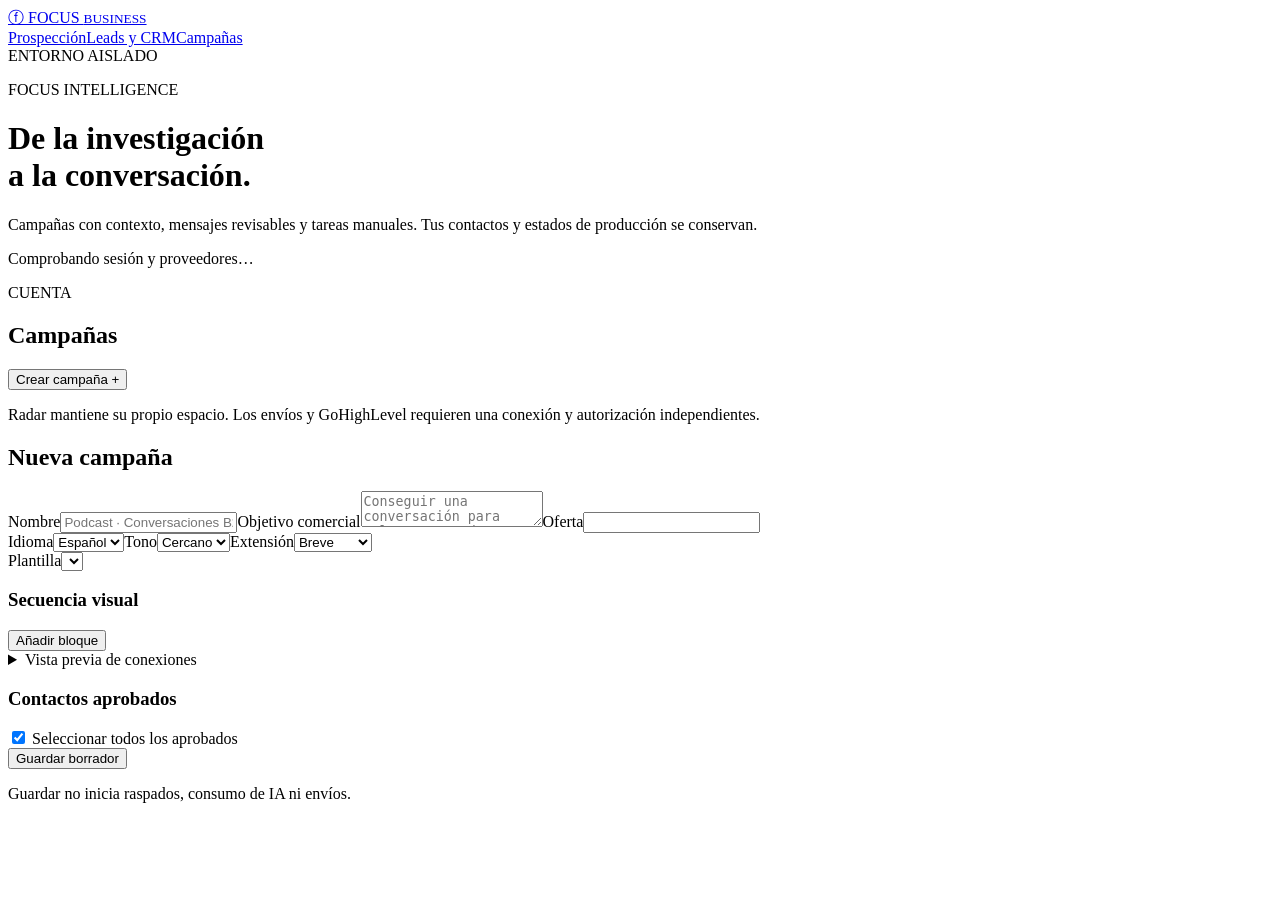
==== app/templates/campaigns.html @ 1ea92400 "Add private Focus Intelligence sandbox with real OpenAI and durable state" ====
<!doctype html><html lang="es"><head><meta charset="utf-8"><meta name="viewport" content="width=device-width,initial-scale=1"><title>Focus Intelligence · Campañas</title><link rel="icon" href="/static/favicon.svg"><link rel="stylesheet" href="/static/intelligence.css"></head>
<body><header><a class="brand" href="/portal">ⓕ <span>FOCUS <small>BUSINESS</small></span></a><nav><a href="/portal#sources">Prospección</a><a href="/portal#results">Leads y CRM</a><a class="active" href="/campaigns">Campañas</a></nav><span>ENTORNO AISLADO</span></header>
<main><div class="intro"><p class="eyebrow">FOCUS INTELLIGENCE</p><h1>De la investigación<br>a la conversación.</h1><p>Campañas con contexto, mensajes revisables y tareas manuales. Tus contactos y estados de producción se conservan.</p></div>
<aside class="notice" id="mode">Comprobando sesión y proveedores…</aside><div id="error" role="alert" hidden></div>
<div class="workspace"><aside class="panel"><p class="eyebrow" id="account">CUENTA</p><h2>Campañas</h2><button id="new" class="primary">Crear campaña +</button><div id="campaign-list"></div><p class="muted">Radar mantiene su propio espacio. Los envíos y GoHighLevel requieren una conexión y autorización independientes.</p></aside>
<section id="editor" class="panel"><h2>Nueva campaña</h2><form id="create"><label>Nombre<input name="name" required maxlength="120" placeholder="Podcast · Conversaciones B2B"></label><label>Objetivo comercial<textarea name="objective" required placeholder="Conseguir una conversación para valorar un podcast corporativo"></textarea></label><label>Oferta<input name="offer" required></label><div class="row"><label>Idioma<select name="language"><option value="es">Español</option><option value="en">English</option></select></label><label>Tono<select name="tone"><option value="cercano">Cercano</option><option value="formal">Formal</option></select></label><label>Extensión<select name="length"><option value="breve">Breve</option><option value="amplio">Ampliada</option></select></label></div>
<label>Plantilla<select id="template"></select></label><div class="section-head"><h3>Secuencia visual</h3><button type="button" id="add-block">Añadir bloque</button></div><div id="blocks"></div><details><summary>Vista previa de conexiones</summary><pre id="preview"></pre></details><h3>Contactos aprobados</h3><label class="check"><input type="checkbox" id="select-all" checked> Seleccionar todos los aprobados</label><div id="contacts"></div><button class="primary" type="submit">Guardar borrador</button><p class="muted">Guardar no inicia raspados, consumo de IA ni envíos.</p></form></section>
<section id="detail" class="panel" hidden></section></div></main><script src="/static/intelligence.js" defer></script></body></html>
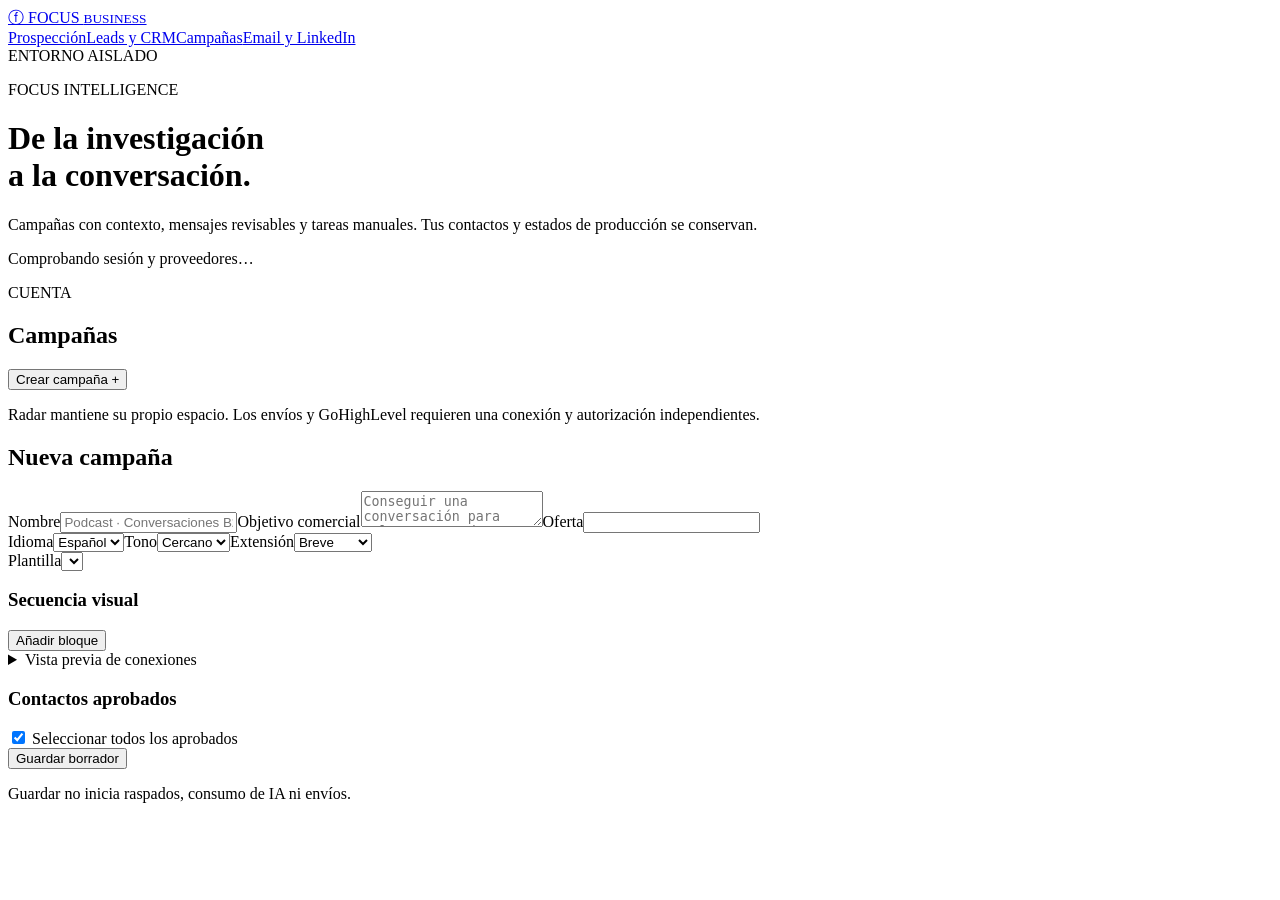
==== commit 2fc6f0f7: "Add reviewed branded email campaigns and assisted LinkedIn to private sandbox" ====
--- a/app/templates/campaigns.html
+++ b/app/templates/campaigns.html
@@ -1,7 +1,7 @@
 <!doctype html><html lang="es"><head><meta charset="utf-8"><meta name="viewport" content="width=device-width,initial-scale=1"><title>Focus Intelligence · Campañas</title><link rel="icon" href="/static/favicon.svg"><link rel="stylesheet" href="/static/intelligence.css"></head>
-<body><header><a class="brand" href="/portal">ⓕ <span>FOCUS <small>BUSINESS</small></span></a><nav><a href="/portal#sources">Prospección</a><a href="/portal#results">Leads y CRM</a><a class="active" href="/campaigns">Campañas</a></nav><span>ENTORNO AISLADO</span></header>
+<body><header><a class="brand" href="/portal">ⓕ <span>FOCUS <small>BUSINESS</small></span></a><nav><a href="/portal#sources">Prospección</a><a href="/portal#results">Leads y CRM</a><a class="active" href="/campaigns">Campañas</a><a href="/campaigns/outreach">Email y LinkedIn</a></nav><span>ENTORNO AISLADO</span></header>
 <main><div class="intro"><p class="eyebrow">FOCUS INTELLIGENCE</p><h1>De la investigación<br>a la conversación.</h1><p>Campañas con contexto, mensajes revisables y tareas manuales. Tus contactos y estados de producción se conservan.</p></div>
-<aside class="notice" id="mode">Comprobando sesión y proveedores…</aside><div id="error" role="alert" hidden></div>
+<aside class="notice" id="mode">Comprobando sesión y proveedores…</aside><button id="sync-approved" hidden>Actualizar aprobados desde el Kanban de la copia</button><div id="error" role="alert" hidden></div>
 <div class="workspace"><aside class="panel"><p class="eyebrow" id="account">CUENTA</p><h2>Campañas</h2><button id="new" class="primary">Crear campaña +</button><div id="campaign-list"></div><p class="muted">Radar mantiene su propio espacio. Los envíos y GoHighLevel requieren una conexión y autorización independientes.</p></aside>
 <section id="editor" class="panel"><h2>Nueva campaña</h2><form id="create"><label>Nombre<input name="name" required maxlength="120" placeholder="Podcast · Conversaciones B2B"></label><label>Objetivo comercial<textarea name="objective" required placeholder="Conseguir una conversación para valorar un podcast corporativo"></textarea></label><label>Oferta<input name="offer" required></label><div class="row"><label>Idioma<select name="language"><option value="es">Español</option><option value="en">English</option></select></label><label>Tono<select name="tone"><option value="cercano">Cercano</option><option value="formal">Formal</option></select></label><label>Extensión<select name="length"><option value="breve">Breve</option><option value="amplio">Ampliada</option></select></label></div>
 <label>Plantilla<select id="template"></select></label><div class="section-head"><h3>Secuencia visual</h3><button type="button" id="add-block">Añadir bloque</button></div><div id="blocks"></div><details><summary>Vista previa de conexiones</summary><pre id="preview"></pre></details><h3>Contactos aprobados</h3><label class="check"><input type="checkbox" id="select-all" checked> Seleccionar todos los aprobados</label><div id="contacts"></div><button class="primary" type="submit">Guardar borrador</button><p class="muted">Guardar no inicia raspados, consumo de IA ni envíos.</p></form></section>
